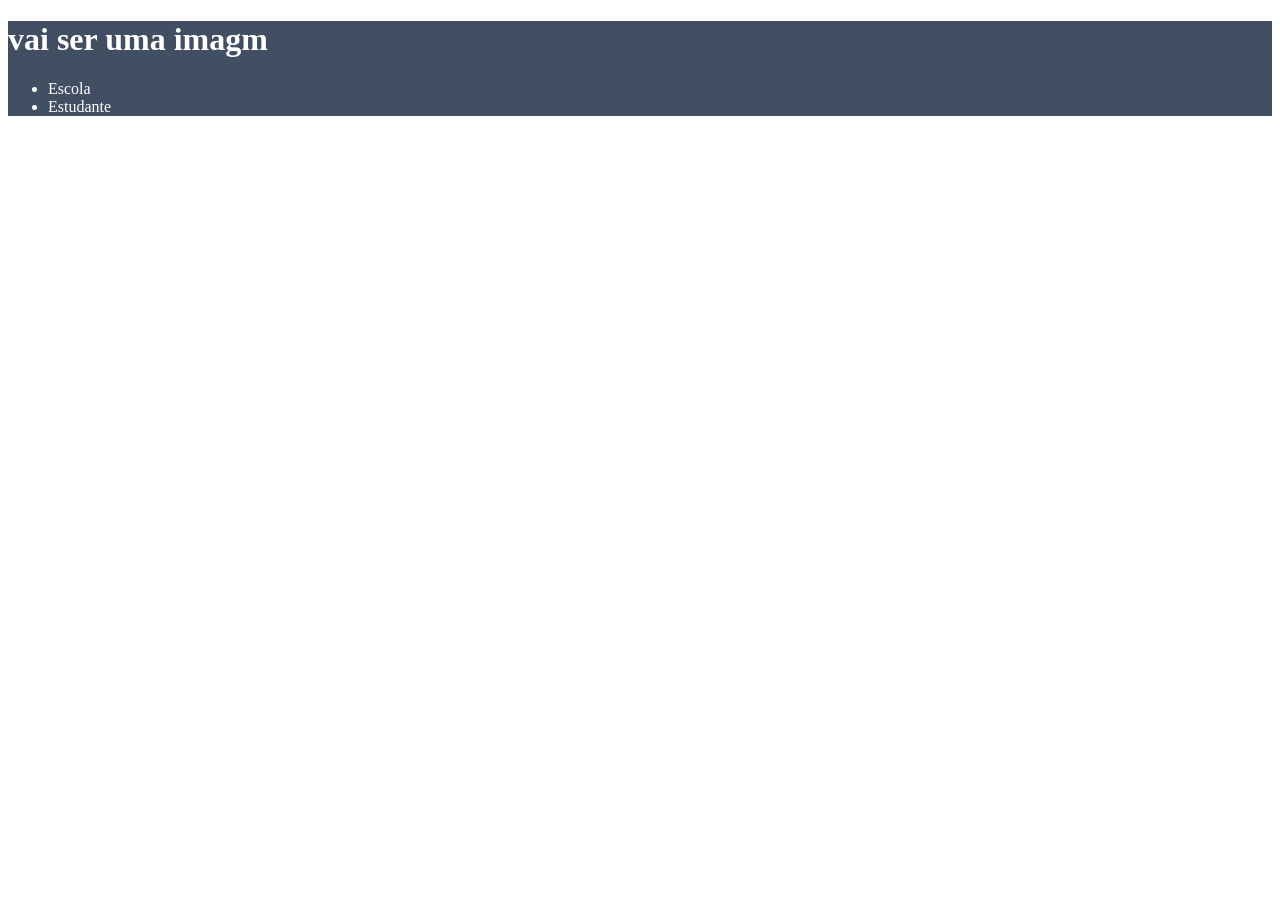
==== index.html @ 0a23726d "Add files via upload" ====
<!DOCTYPE html>
<html lang="pt-br">
<head>
    <meta charset="UTF-8">
    <meta http-equiv="X-UA-Compatible" content="IE=edge">
    <meta name="viewport" content="width=device-width, initial-scale=1.0">
    <title>Document</title>
<link rel="stylesheet" href="style.css">
     <header>
      <h1>vai ser uma imagm</h1>
      <ul>
        <li>Escola</li>
        <li>Estudante</li>
      </ul>
     </header>
</head>
<body>
   

</body>
</html>
---- style.css ----
header {
    background-color: #424E61;
    color: white;
}
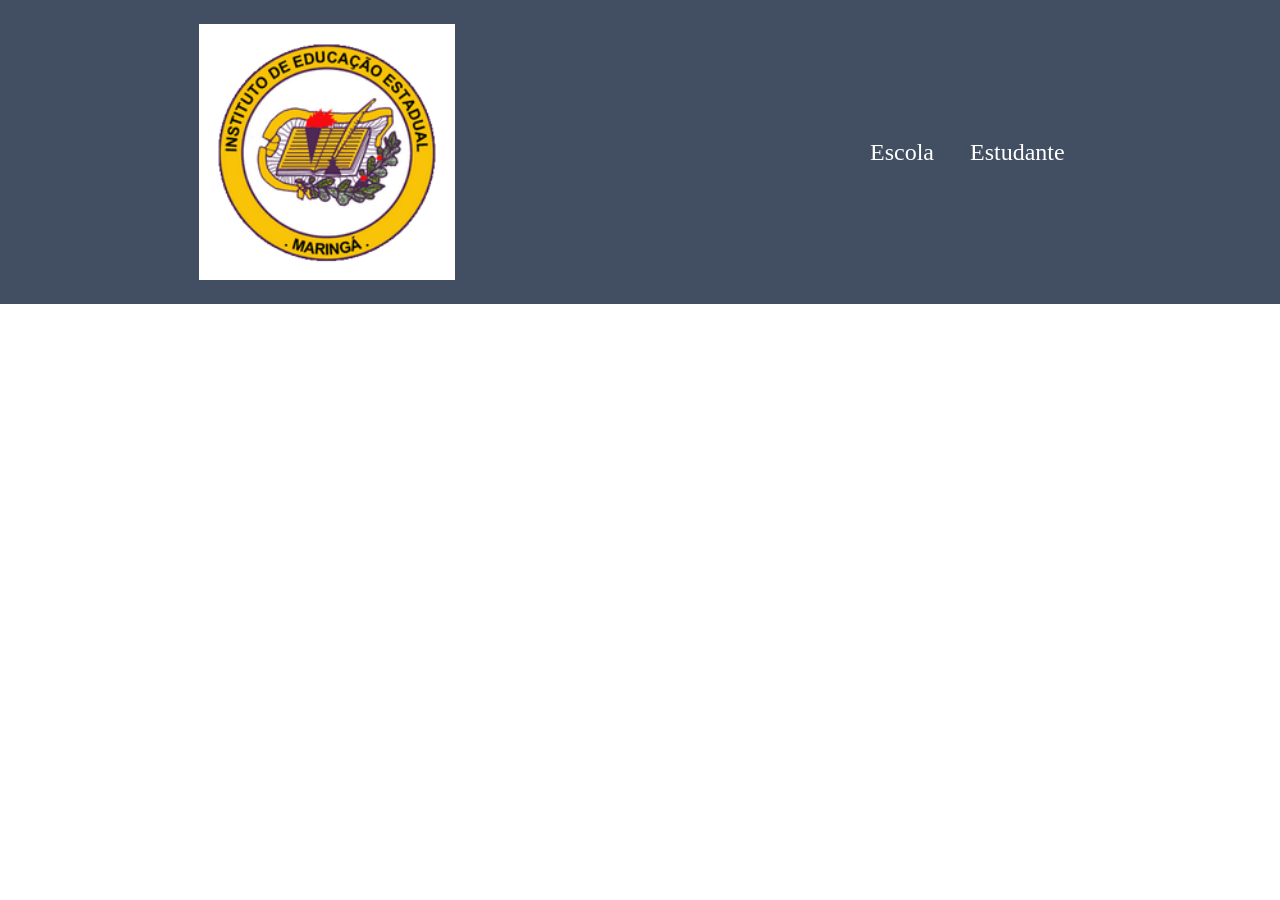
==== commit 58bdc7be: "Add files via upload" ====
--- a/index.html
+++ b/index.html
@@ -6,16 +6,14 @@
     <meta name="viewport" content="width=device-width, initial-scale=1.0">
     <title>Document</title>
 <link rel="stylesheet" href="style.css">
-     <header>
-      <h1>vai ser uma imagm</h1>
-      <ul>
-        <li>Escola</li>
-        <li>Estudante</li>
+ </head>  
+   <body>
+    <header class="cabecalho"> 
+      <img class="cabecalho-imagem" src="ieem-logo.png" alt="logo ieem">
+      <ul class="cabecalho-lista">
+        <li class="cabecalho-lista-item">Escola</li>
+        <li class="cabecalho-lista-item">Estudante</li>
       </ul>
      </header>
-</head>
-<body>
-   
-
 </body>
 </html>
--- a/style.css
+++ b/style.css
@@ -1,4 +1,35 @@
+*{
+    margin: 0;
+    padding: 0;
+}
+
+.cabecalho {
+    background-color: #424E61;
+    color: white;
+    display: flex;
+    justify-content: space-around;
+    align-items: center;
+    padding: 24px 0;
+}
+
+
+
+.cabecalho-imagem{
+    width: 20%;
+}
+
+.cabecalho-lista-item{
+    display: inline-block;
+    margin: 0 16px;
+    font-size: 24px;
+}
 header {
     background-color: #424E61;
     color: white;
 }
+
+
+
+
+
+
